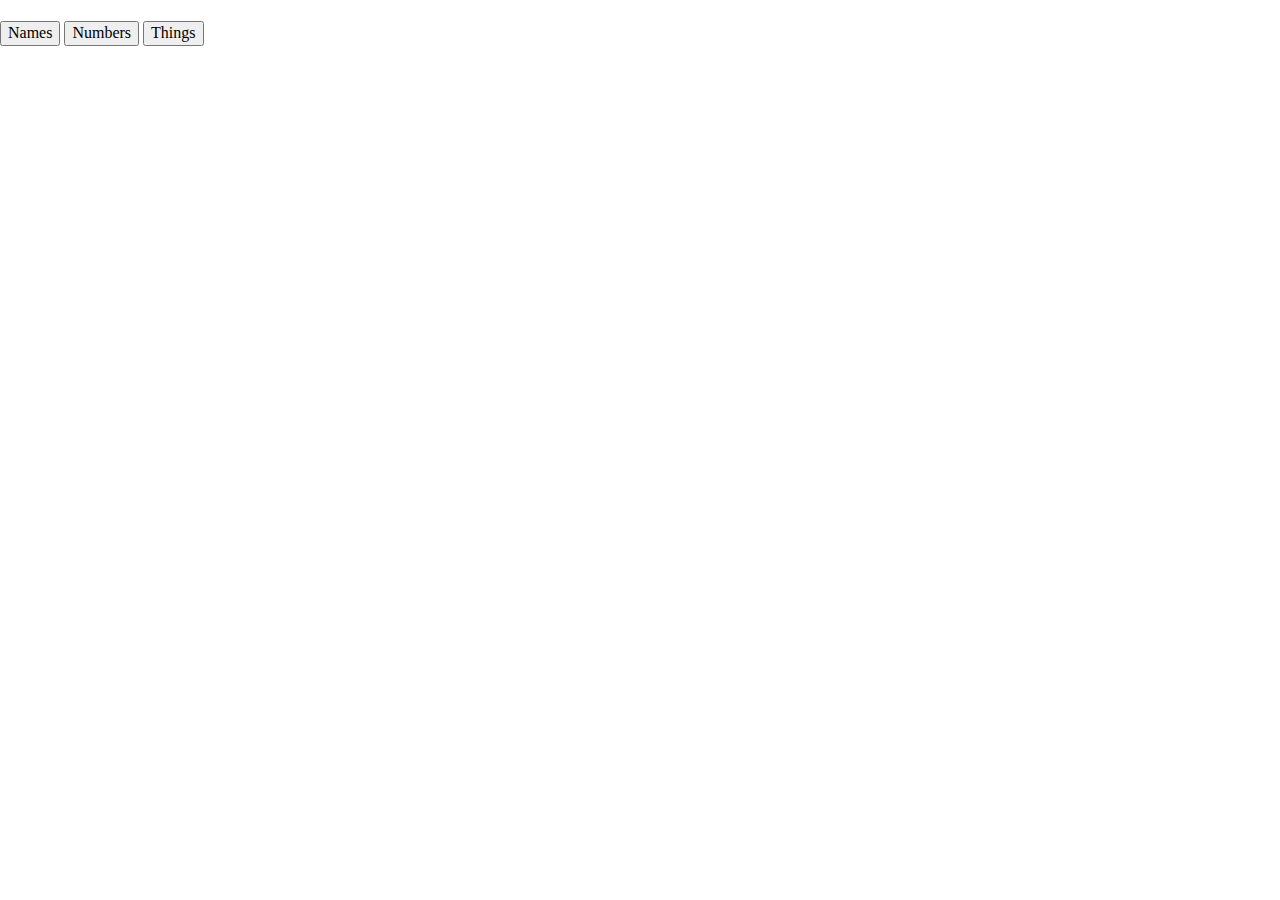
==== docs/index.html @ 7a90fefb "Relax 4" ====
<!DOCTYPE html><html lang="en"><head><meta charset="UTF-8"><link rel="icon" type="image/svg+xml" href=""><meta name="viewport" content="width=device-width,initial-scale=1"><title>Vite Template</title><script type="module" crossorigin src="./assets/index-3f98c8cd.js"></script><link rel="stylesheet" href="./assets/index-cd0970df.css"></head><body><h1 id="destiny-title"></h1><buttons id="buttons"><button data-item="name">Names</button> <button data-item="number">Numbers</button> <button data-item="thing">Things</button></buttons></body></html>
---- docs/assets/index-cd0970df.css ----
html{-webkit-text-size-adjust:100%;line-height:1.15}body{margin:0}main{display:block}h1{font-size:2em;margin:.67em 0}hr{box-sizing:content-box;height:0;overflow:visible}pre{font-family:monospace,monospace;font-size:1em}a{background-color:transparent}abbr[title]{border-bottom:none;text-decoration:underline;-webkit-text-decoration:underline dotted;text-decoration:underline dotted}b,strong{font-weight:bolder}code,kbd,samp{font-family:monospace,monospace;font-size:1em}small{font-size:80%}sub,sup{font-size:75%;line-height:0;position:relative;vertical-align:baseline}sub{bottom:-.25em}sup{top:-.5em}img{border-style:none}button,input,optgroup,select,textarea{font-family:inherit;font-size:100%;line-height:1.15;margin:0}button,input{overflow:visible}button,select{text-transform:none}[type=button],[type=reset],[type=submit],button{-webkit-appearance:button}[type=button]::-moz-focus-inner,[type=reset]::-moz-focus-inner,[type=submit]::-moz-focus-inner,button::-moz-focus-inner{border-style:none;padding:0}[type=button]:-moz-focusring,[type=reset]:-moz-focusring,[type=submit]:-moz-focusring,button:-moz-focusring{outline:1px dotted ButtonText}fieldset{padding:.35em .75em .625em}legend{box-sizing:border-box;color:inherit;display:table;max-width:100%;padding:0;white-space:normal}progress{vertical-align:baseline}textarea{overflow:auto}[type=checkbox],[type=radio]{box-sizing:border-box;padding:0}[type=number]::-webkit-inner-spin-button,[type=number]::-webkit-outer-spin-button{height:auto}[type=search]{-webkit-appearance:textfield;outline-offset:-2px}[type=search]::-webkit-search-decoration{-webkit-appearance:none}::-webkit-file-upload-button{-webkit-appearance:button;font:inherit}details{display:block}summary{display:list-item}template{display:none}[hidden]{display:none}*,:after,:before{box-sizing:border-box}img{display:block;max-width:100%}ul{list-style:none;margin-bottom:0;margin-top:0;padding-left:0}a{color:inherit;text-decoration:none}
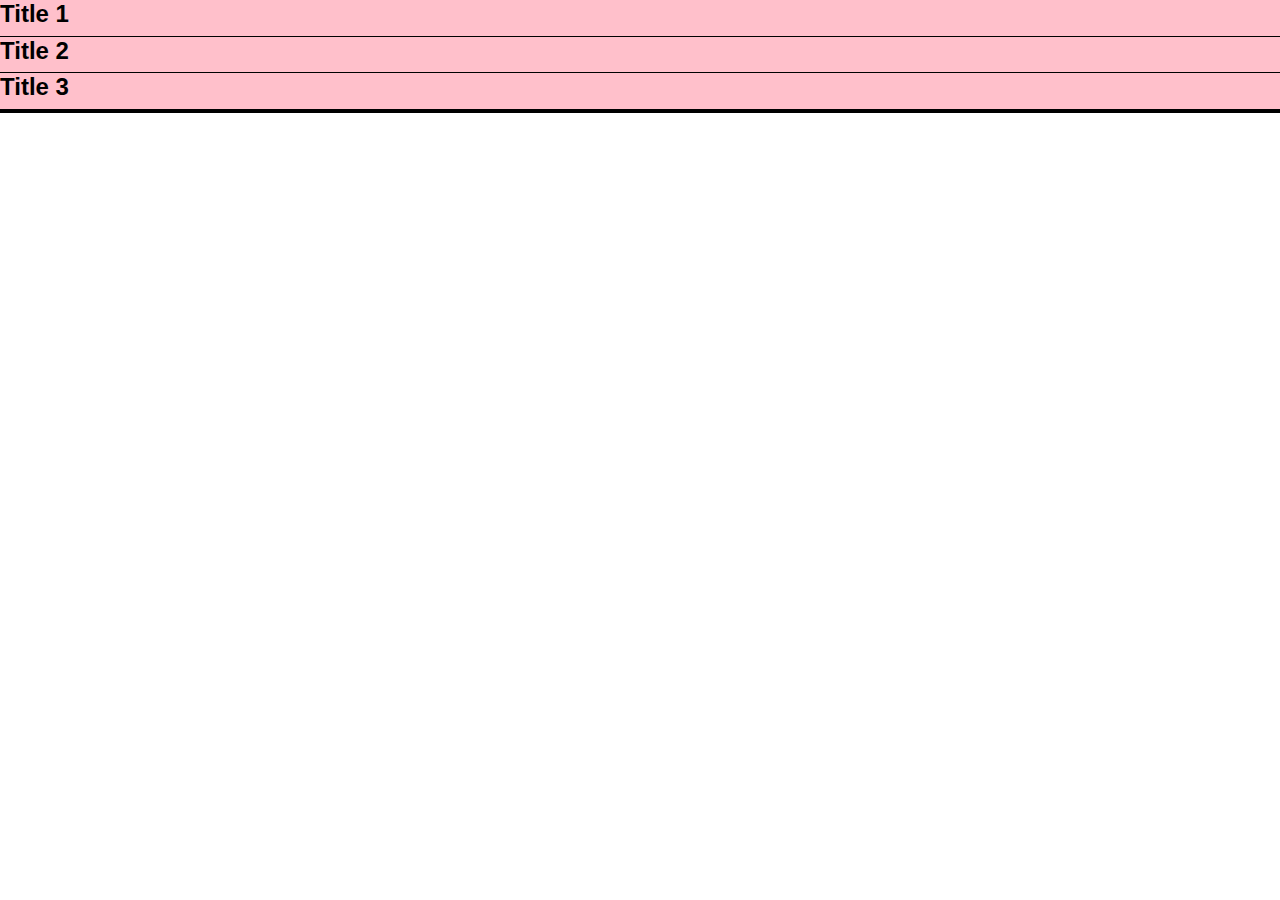
==== commit a17368f8: "Relax 4 deploy" ====
--- a/docs/index.html
+++ b/docs/index.html
@@ -1 +1 @@
-<!DOCTYPE html><html lang="en"><head><meta charset="UTF-8"><link rel="icon" type="image/svg+xml" href=""><meta name="viewport" content="width=device-width,initial-scale=1"><title>Vite Template</title><script type="module" crossorigin src="./assets/index-3f98c8cd.js"></script><link rel="stylesheet" href="./assets/index-cd0970df.css"></head><body><h1 id="destiny-title"></h1><buttons id="buttons"><button data-item="name">Names</button> <button data-item="number">Numbers</button> <button data-item="thing">Things</button></buttons></body></html>+<!DOCTYPE html><html lang="en"><head><meta charset="UTF-8"><meta name="viewport" content="width=device-width,initial-scale=1"><title>Vite Template</title><script type="module" crossorigin src="./assets/index-2ff1dd78.js"></script><link rel="stylesheet" href="./assets/index-eb05de9b.css"></head><body><div id="accordion" class="accordion"><div class="accordion__item"><div class="accordion__header"><h2 class="accordion__title">Title 1</h2></div><div class="accordion__body"><p class="accordion__text">Lorem ipsum dolor sit amet consectetur adipisicing elit. Accusantium labore voluptas earum ducimus, corporis veritatis aperiam quaerat? Ut tenetur quaerat, earum, repudiandae hic quod corporis mollitia velit cumque quae sint?</p></div><div class="accordion__item"><div class="accordion__header"><h2 class="accordion__title">Title 2</h2></div><div class="accordion__body"><p class="accordion__text">Lorem ipsum, dolor sit amet consectetur adipisicing elit. Molestiae consequuntur quam.</p><p class="accordion__text">Lorem ipsum dolor sit amet consectetur adipisicing elit. Accusantium labore voluptas earum ducimus, corporis veritatis aperiam quaerat? Ut tenetur quaerat, earum, repudiandae hic quod corporis mollitia velit cumque quae sint?</p></div><div class="accordion__item"><div class="accordion__header"><h2 class="accordion__title">Title 3</h2></div><div class="accordion__body"><p class="accordion__text">Lorem ipsum, dolor sit amet consectetur adipisicing elit. Molestiae consequuntur quam.</p><p class="accordion__text">Lorem ipsum dolor sit amet consectetur adipisicing elit. Accusantium labore voluptas earum ducimus, corporis veritatis.</p></div></div></div></div></div></body></html>--- a/docs/assets/index-eb05de9b.css
+++ b/docs/assets/index-eb05de9b.css
@@ -0,0 +1 @@
+html{-webkit-text-size-adjust:100%;line-height:1.15}body{margin:0}main{display:block}h1{font-size:2em;margin:.67em 0}hr{box-sizing:content-box;height:0;overflow:visible}pre{font-family:monospace,monospace;font-size:1em}a{background-color:transparent}abbr[title]{border-bottom:none;text-decoration:underline;-webkit-text-decoration:underline dotted;text-decoration:underline dotted}b,strong{font-weight:bolder}code,kbd,samp{font-family:monospace,monospace;font-size:1em}small{font-size:80%}sub,sup{font-size:75%;line-height:0;position:relative;vertical-align:baseline}sub{bottom:-.25em}sup{top:-.5em}img{border-style:none}button,input,optgroup,select,textarea{font-family:inherit;font-size:100%;line-height:1.15;margin:0}button,input{overflow:visible}button,select{text-transform:none}[type=button],[type=reset],[type=submit],button{-webkit-appearance:button}[type=button]::-moz-focus-inner,[type=reset]::-moz-focus-inner,[type=submit]::-moz-focus-inner,button::-moz-focus-inner{border-style:none;padding:0}[type=button]:-moz-focusring,[type=reset]:-moz-focusring,[type=submit]:-moz-focusring,button:-moz-focusring{outline:1px dotted ButtonText}fieldset{padding:.35em .75em .625em}legend{box-sizing:border-box;color:inherit;display:table;max-width:100%;padding:0;white-space:normal}progress{vertical-align:baseline}textarea{overflow:auto}[type=checkbox],[type=radio]{box-sizing:border-box;padding:0}[type=number]::-webkit-inner-spin-button,[type=number]::-webkit-outer-spin-button{height:auto}[type=search]{-webkit-appearance:textfield;outline-offset:-2px}[type=search]::-webkit-search-decoration{-webkit-appearance:none}::-webkit-file-upload-button{-webkit-appearance:button;font:inherit}details{display:block}summary{display:list-item}template{display:none}[hidden]{display:none}*,:after,:before{box-sizing:border-box}img{display:block;max-width:100%}ul{list-style:none;margin-bottom:0;margin-top:0;padding-left:0}a{color:inherit;text-decoration:none}body{font-family:sans-serif}.accordion{display:flex;flex-direction:column}.accordion__item{border-bottom:1px solid #000}.accordion__header{background-color:#add8e6;cursor:pointer}.accordion__title{background-color:pink;border-bottom:1px solid #000;font-size:1.5rem;margin:0;padding-bottom:.5rem;pointer-events:none}.accordion__body{max-height:0;min-height:0;overflow:hidden;position:relative;transition:min-height .3s}.accordion__text{background-color:pink;margin:0;padding:1rem}
